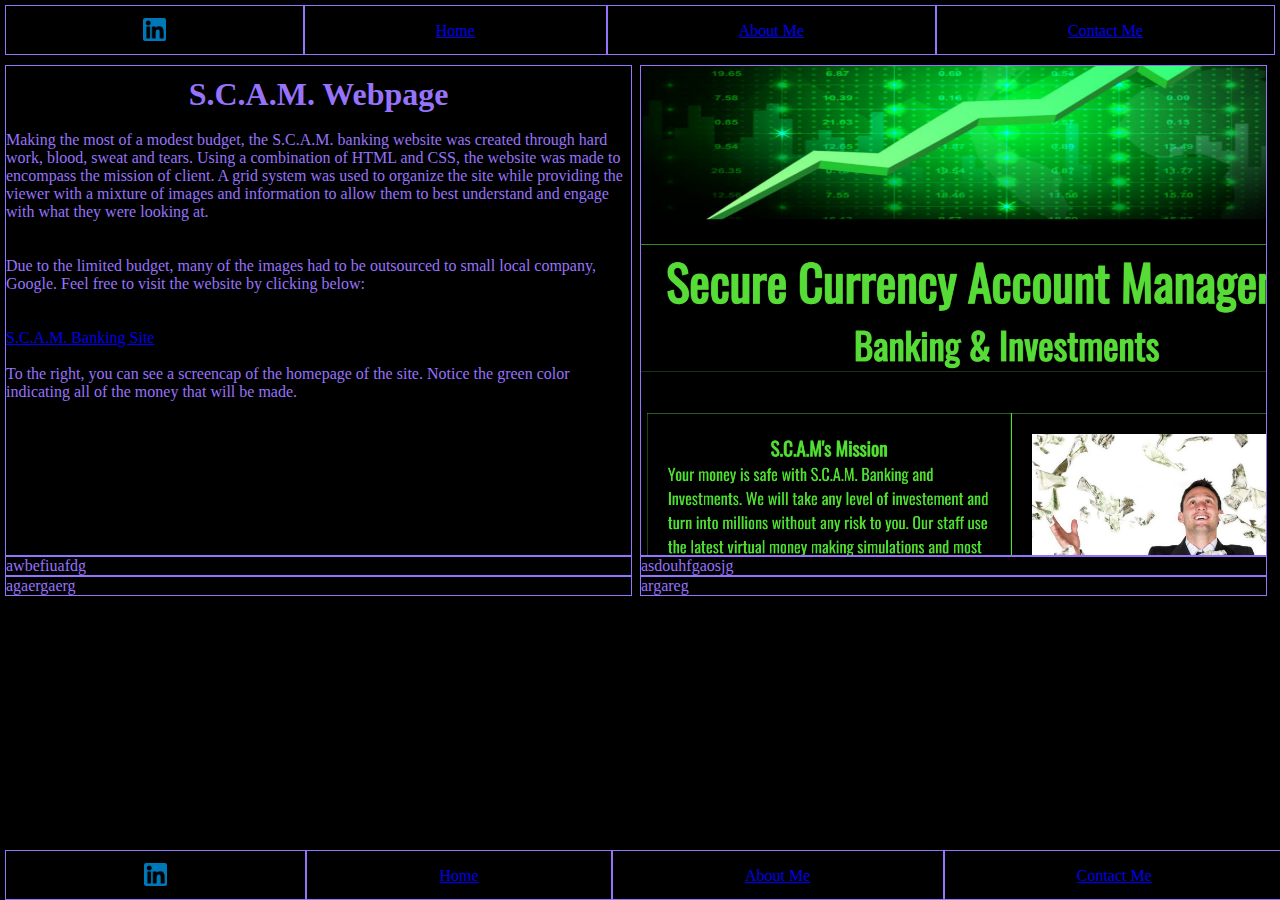
==== aboutme.html @ b70788b3 "safety save" ====
<!DOCTYPE html>
<html lang="en">

<head>
    <meta charset="UTF-8">
    <meta http-equiv="X-UA-Compatible" content="IE=edge">
    <meta name="viewport" content="width=device-width, initial-scale=1.0">
    <title>Nikita Portfolio</title>
    <link href="CSS/style.css" rel="stylesheet">
</head>

<body>
    
    <div class = "nav-container">
        <div class = "nav">
            <img src="Images/linkedin.png" alt="" id = "logo">
        </div>
        <div class = "nav">
            <a href="index.html">Home</a>
        </div>
        <div class = "nav">
            <a href="aboutme.html">About Me</a>
        </div>
        <div class = "nav">
            <a href="contactme.html">Contact Me</a>
        </div>
    </div>

    <div id="project-grid">
        <div class="project-box" style="padding-top: 10px;">
            <h1 style="text-align: center;">S.C.A.M. Webpage</h1><br>
            <p>Making the most of a modest budget, the S.C.A.M. banking website was created through
                hard work, blood, sweat and tears. Using a combination of HTML and CSS, the website
                was made to encompass the mission of client. A grid system was used to organize the
                site while providing the viewer with a mixture of images and information
                to allow them to best understand and engage with what they were looking at.
            </p><br><br>

            <p>Due to the limited budget, many of the images had to be outsourced to small local company, Google.
                Feel free to visit the website by clicking below:
            </p><br><br>

            <a href="https://nktmoroz.github.io/2023-Winter-Midterm/"> S.C.A.M. Banking Site</a><br><br>

            <p>To the right, you can see a screencap of the homepage of the site. Notice the green color
                indicating all of the money that will be made.
            </p>
        </div>
        <div class="project-box">
            <img src="Images/scam.png" alt="" style="height: 100%; width: 100%;">
        </div>
        <div class="project-box"> awbefiuafdg</div>
        <div class="project-box">asdouhfgaosjg</div>
        <div class="project-box">agaergaerg</div>
        <div class="project-box">argareg</div>
    </div>

    <div class = "footer">
        <div class = "nav">
            <img src="Images/linkedin.png" alt="" id = "logo">
        </div>
        <div class = "nav">
            <a href="index.html">Home</a>
        </div>
        <div class = "nav">
            <a href="aboutme.html">About Me</a>
        </div>
        <div class = "nav">
            <a href="contactme.html">Contact Me</a>
        </div>
    </div>

</body>

</html>
---- CSS/style.css ----
* {
    margin: 0px;
    padding: 0px;
    box-sizing: border-box;
}

body{
    margin-bottom: 50px;
    padding: 5px;
    background-color: black;
}

.nav-container{
    display: grid;
    grid-template-columns: auto auto auto auto;
}

.nav{
    border: 1px groove #9773FB;
    text-align: center;
    color: #9773FB;
    height: 50px;
    line-height: 50px;
}

.footer{
    display: grid;
    grid-template-columns: auto auto auto auto;
    /*position: absolute;*/
    bottom: 0;
    height: 50px;
    margin-top: 50px;
    width: 100%;
    position: fixed;
    background-color: black;
}

#form{
    height: 40vw;
    padding-top: 5vw;
    padding-bottom: 5vw;
    color: #9773FB;
}

#logo{
    height: 35px;
    padding-top: 4%;
}

.main{
    justify-content: center;
}

#title{
    margin-top: 10px;
    text-align: center;
    color: #9773FB;
}

#head-img{
    width: 96%;
    margin-left: 2%;
    margin-right: 2%;
    margin-bottom: 2%;
}

#main-grid{
    display: grid;
    grid-template-columns: auto auto;
    width: 100%;
}

.subsect{
    border: 1px groove #9773FB;
    color: #9773FB;
    padding-left: 20px;
    width: 49vw
}

#project-grid{
    display: grid;
    grid-template-columns: auto auto;
    padding-top: 10px;
}

.project-box{
    border: 1px groove #9773FB;
    color: #9773FB;
    width: 49vw;
}
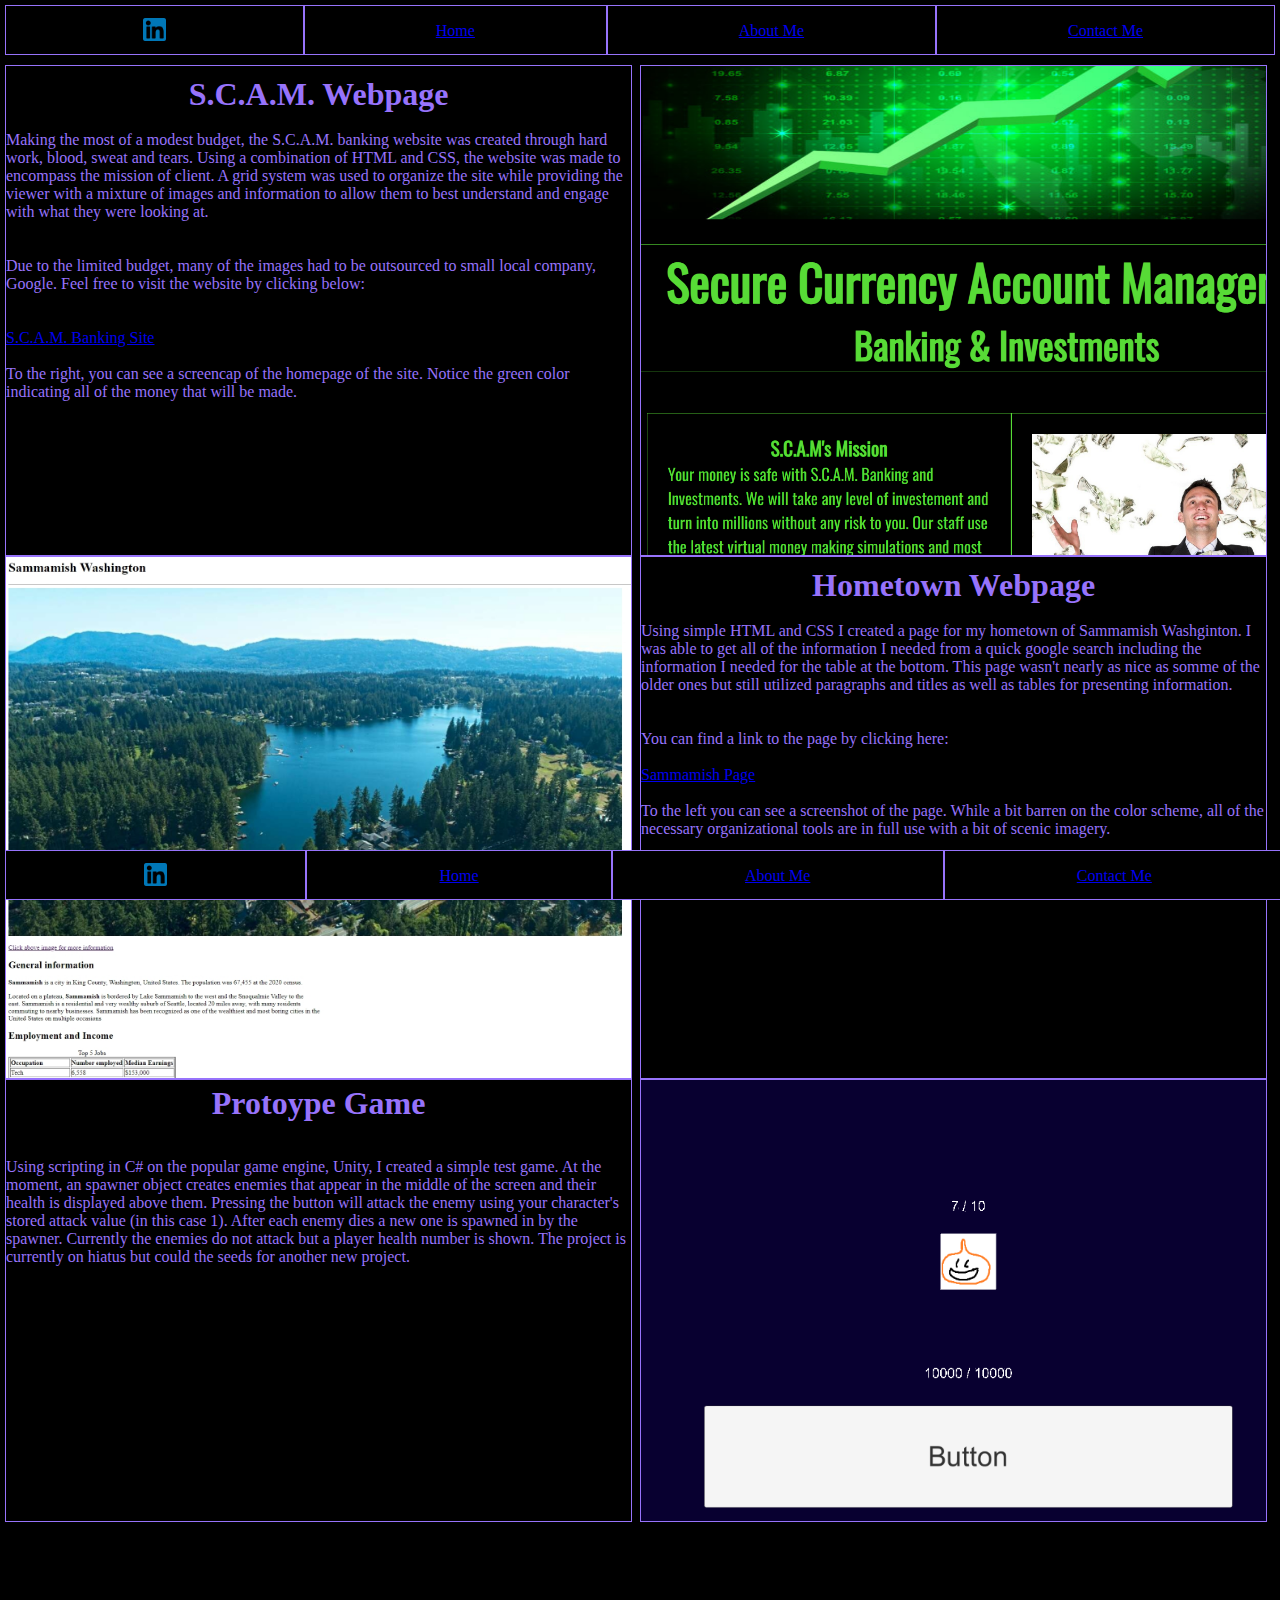
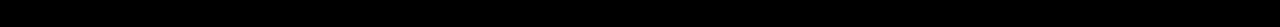
==== commit b414d02d: "safety 2" ====
--- a/aboutme.html
+++ b/aboutme.html
@@ -49,10 +49,37 @@
         <div class="project-box">
             <img src="Images/scam.png" alt="" style="height: 100%; width: 100%;">
         </div>
-        <div class="project-box"> awbefiuafdg</div>
-        <div class="project-box">asdouhfgaosjg</div>
-        <div class="project-box">agaergaerg</div>
-        <div class="project-box">argareg</div>
+        <div class="project-box"> 
+            <img src="Images/samm.jpg" alt="" style="width:100%; height:100%;">
+        </div>
+        <div class="project-box">
+            <h1 style="text-align: center; padding-top: 10px;">Hometown Webpage</h1><br>
+            <p>Using simple HTML and CSS I created a page for my hometown of Sammamish Washginton.
+                I was able to get all of the information I needed from a quick google search
+                including the information I needed for the table at the bottom. This page wasn't
+                nearly as nice as somme of the older ones but still utilized paragraphs and titles
+                as well as tables for presenting information.
+            </p><br><br>
+            <p>You can find a link to the page by clicking here:</p><br>
+            <a href="https://github.com/EmeryCSI/csi-140-fall22-mid-term-nktmoroz">Sammamish Page</a><br><br>
+            <p>To the left you can see a screenshot of the page. While a bit barren on the color scheme, 
+                all of the necessary organizational tools are in full use with a bit of scenic imagery.
+            </p>
+        </div>
+        <div class="project-box" style="padding-top: 5px;">
+            <h1 style="text-align: center;">Protoype Game</h1><br><br>
+            <p>
+                Using scripting in C# on the popular game engine, Unity, I created a simple test game.
+                At the moment, an spawner object creates enemies that appear in the middle of the screen
+                and their health is displayed above them. Pressing the button will attack the enemy
+                using your character's stored attack value (in this case 1). After each enemy dies a new one
+                is spawned in by the spawner. Currently the enemies do not attack but a player health number
+                is shown. The project is currently on hiatus but could the seeds for another new project.
+            </p>
+        </div>
+        <div class="project-box">
+            <img src="Images/scuffed.png" alt="" style="width: 100%; height: 100%;">
+        </div>
     </div>
 
     <div class = "footer">
--- a/CSS/style.css
+++ b/CSS/style.css
@@ -5,9 +5,10 @@
 }
 
 body{
-    margin-bottom: 50px;
+    margin-bottom: 100px;
     padding: 5px;
     background-color: black;
+    font-family: "Oswald";
 }
 
 .nav-container{
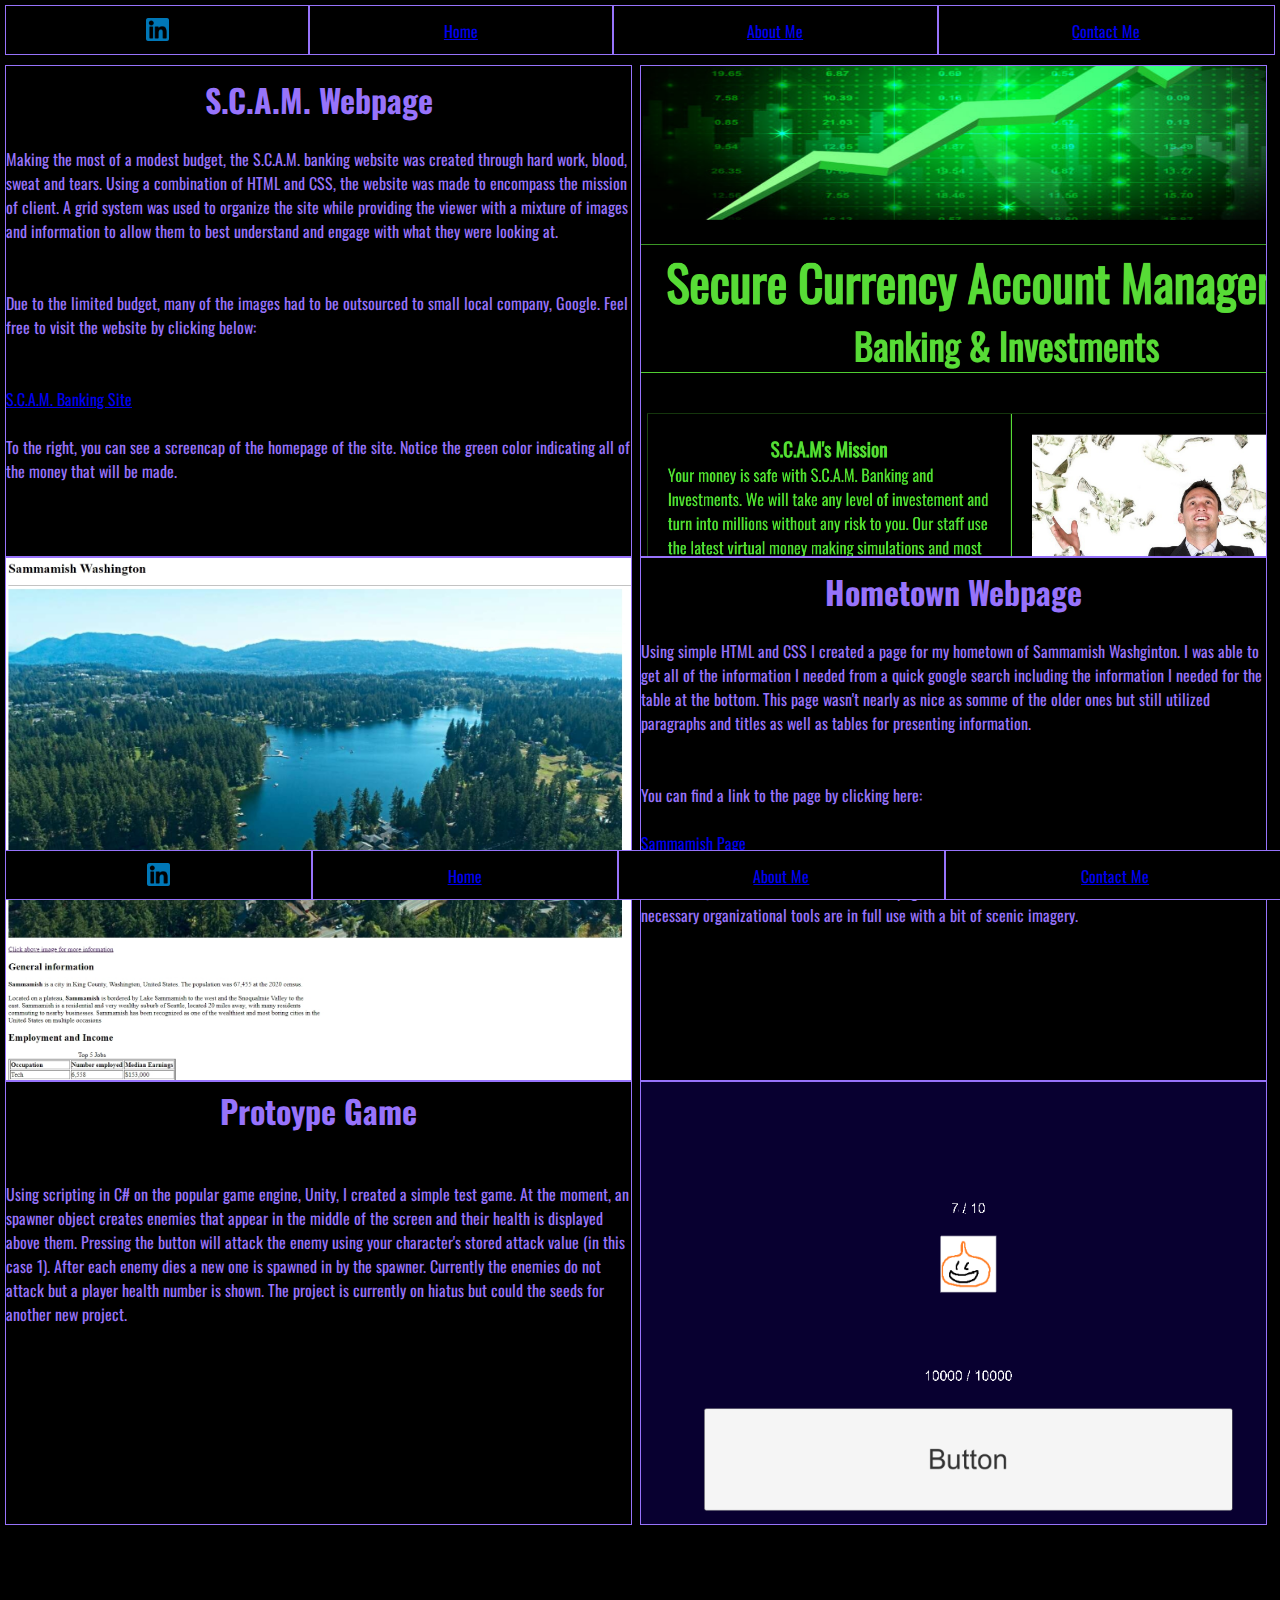
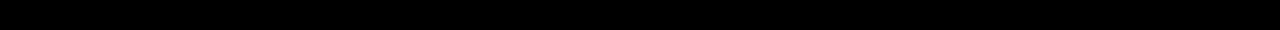
==== commit e2650624: "safety 3" ====
--- a/aboutme.html
+++ b/aboutme.html
@@ -7,6 +7,7 @@
     <meta name="viewport" content="width=device-width, initial-scale=1.0">
     <title>Nikita Portfolio</title>
     <link href="CSS/style.css" rel="stylesheet">
+    <link href="https://fonts.googleapis.com/css2?family=Oswald" rel="stylesheet">
 </head>
 
 <body>
--- a/CSS/style.css
+++ b/CSS/style.css
@@ -74,7 +74,8 @@
 .subsect{
     border: 1px groove #9773FB;
     color: #9773FB;
-    padding-left: 20px;
+    padding-left: 30px;
+    padding-right: 30px;
     width: 49vw
 }
 
@@ -88,4 +89,10 @@
     border: 1px groove #9773FB;
     color: #9773FB;
     width: 49vw;
+}
+
+@media (max-height:700px) {
+    #form{
+        margin-bottom: 200px;
+    }
 }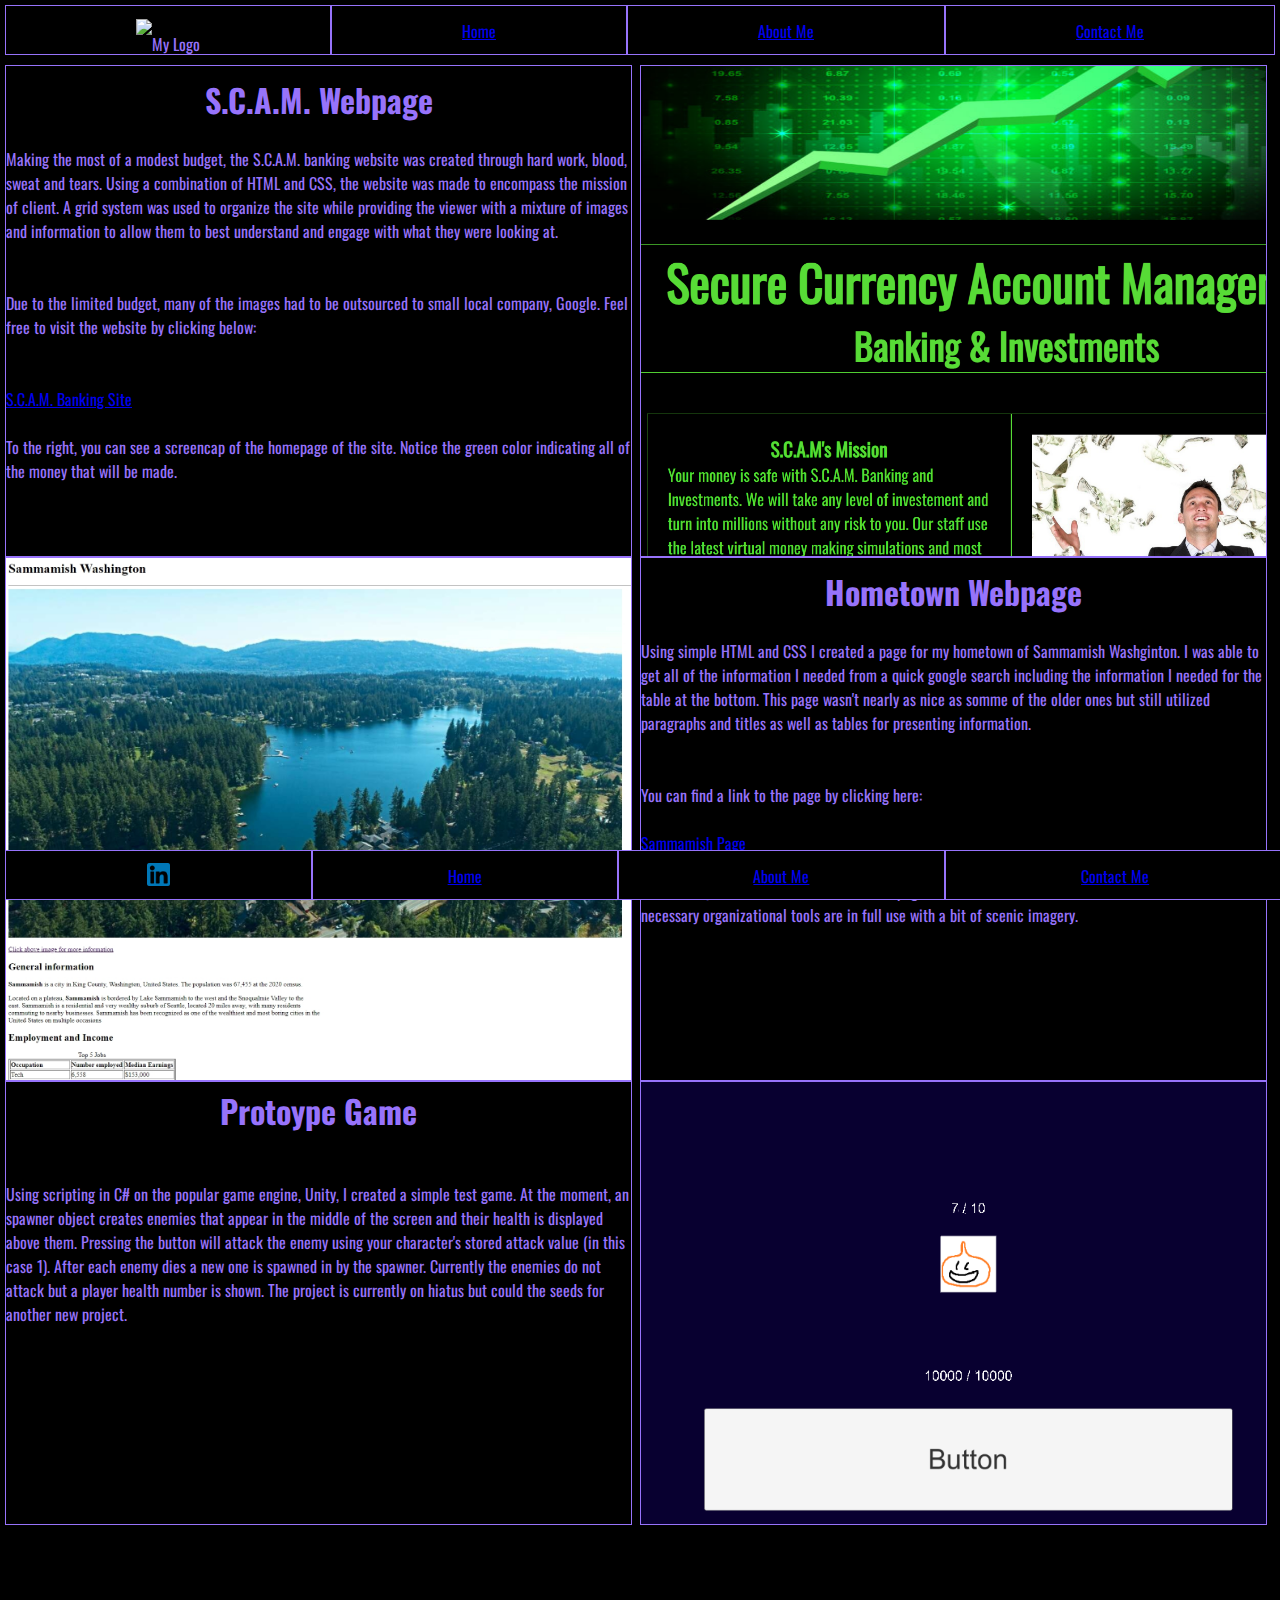
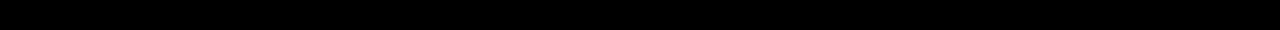
==== commit 78b41f87: "Finished" ====
--- a/aboutme.html
+++ b/aboutme.html
@@ -8,13 +8,14 @@
     <title>Nikita Portfolio</title>
     <link href="CSS/style.css" rel="stylesheet">
     <link href="https://fonts.googleapis.com/css2?family=Oswald" rel="stylesheet">
+    <link rel="icon" type="image/x-icon" href="Images/favicon.ico">
 </head>
 
 <body>
     
     <div class = "nav-container">
         <div class = "nav">
-            <img src="Images/linkedin.png" alt="" id = "logo">
+            <img src="Images/favicon.ico" alt="My Logo" id = "logo">
         </div>
         <div class = "nav">
             <a href="index.html">Home</a>
@@ -48,10 +49,10 @@
             </p>
         </div>
         <div class="project-box">
-            <img src="Images/scam.png" alt="" style="height: 100%; width: 100%;">
+            <img src="Images/scam.png" alt="Screencap of SCAM Banking website" style="height: 100%; width: 100%;">
         </div>
         <div class="project-box"> 
-            <img src="Images/samm.jpg" alt="" style="width:100%; height:100%;">
+            <img src="Images/samm.jpg" alt="Screencap of Sammamish information webpage" style="width:100%; height:100%;">
         </div>
         <div class="project-box">
             <h1 style="text-align: center; padding-top: 10px;">Hometown Webpage</h1><br>
@@ -79,13 +80,13 @@
             </p>
         </div>
         <div class="project-box">
-            <img src="Images/scuffed.png" alt="" style="width: 100%; height: 100%;">
+            <img src="Images/scuffed.png" alt="Screencap of my test project video game made in Unity" style="width: 100%; height: 100%;">
         </div>
     </div>
 
     <div class = "footer">
         <div class = "nav">
-            <img src="Images/linkedin.png" alt="" id = "logo">
+            <img src="Images/linkedin.png" alt="Linkedin Logo" id = "logo">
         </div>
         <div class = "nav">
             <a href="index.html">Home</a>
--- a/CSS/style.css
+++ b/CSS/style.css
@@ -39,7 +39,6 @@
 #form{
     height: 40vw;
     padding-top: 5vw;
-    padding-bottom: 5vw;
     color: #9773FB;
 }
 
@@ -91,8 +90,8 @@
     width: 49vw;
 }
 
-@media (max-height:700px) {
+@media (max-height:1000px) {
     #form{
-        margin-bottom: 200px;
+        padding-bottom: 700px;
     }
 }